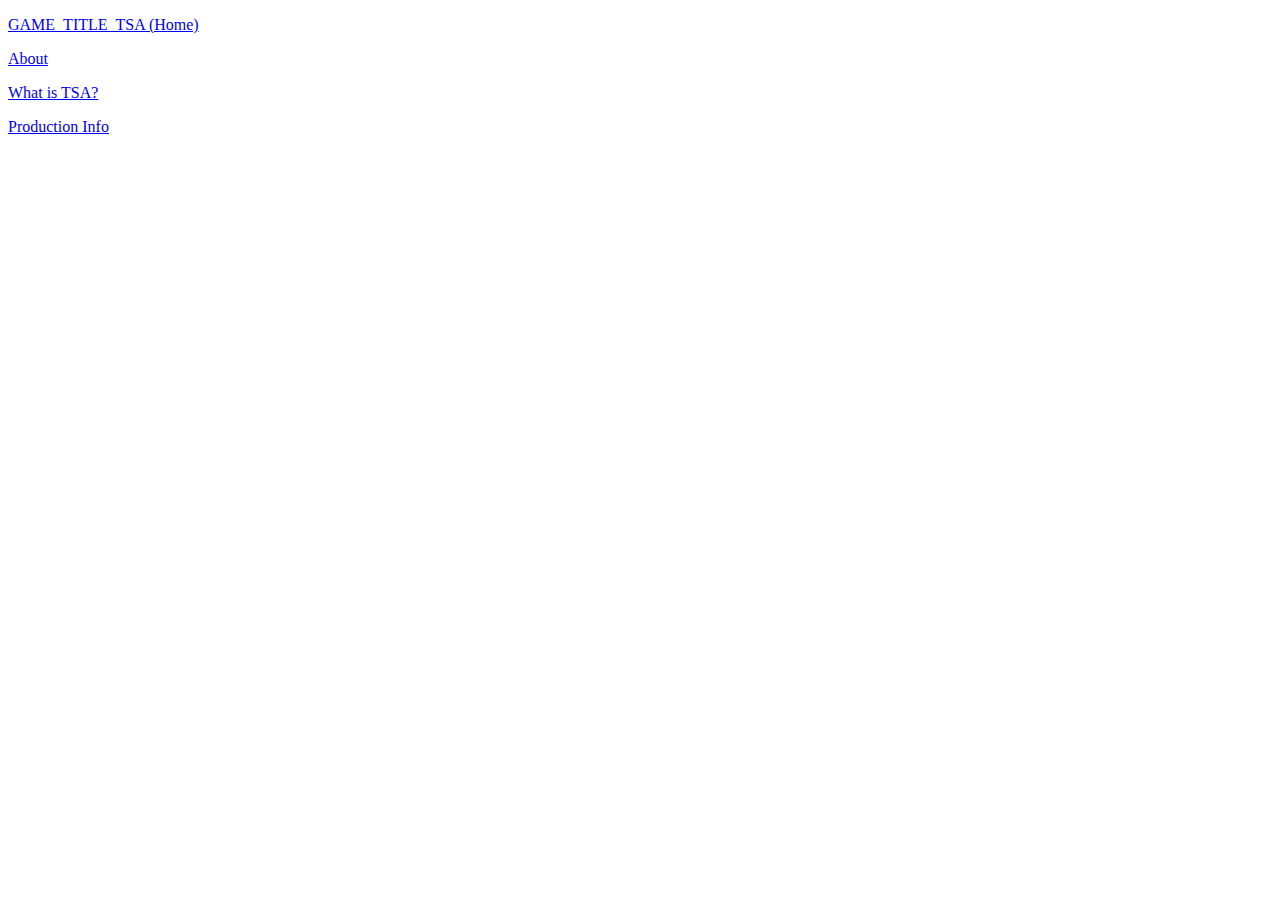
==== index.html @ 71a2e471 "Add files via upload" ====
<!DOCTYPE html>
<html>
	<head>
		<link rel="stylesheet" href="index_main.css">
		<link rel="stylesheet" href="stylesheet_main.css">
		<link rel="stylesheet" href="index_menu.css">
		<title>GAME_TITLE_TSA</title>

		<meta name="description" content="GAME_TITLE_TSA MADE BY US">
		<meta charset="UTF-8">
	</head>

	<body>
		<div class="ALL">


			<div class="menu">
                <a id="menutext2" href="/Users/tyler/Desktop/TSA/GAME_WEBSITE_V1/index.html"><p>GAME_TITLE_TSA (Home)</p></a> 
                <a id="menutext3" href="/Users/tyler/Desktop/TSA/GAME_WEBSITE_V1/about.html"><p>About</p></a>
                <a id="menutext4" href="/Users/tyler/Desktop/TSA/GAME_WEBSITE_V1/TSA.html"><p>What is TSA?</p></a>
                <a id="menutext5" href="/Users/tyler/Desktop/TSA/GAME_WEBSITE_V1/production_info.html"><p>Production Info</p></a>
			</div>

			<div class="gameHolder">
				<!-- place the game JS file or whatever it uses in here (or add it somehow you know what I mean) -->
				<div class="PLACEHOLDER-FOR-THE-GAME">

				</div>

			</div>
		<div>
	</body>

</html>
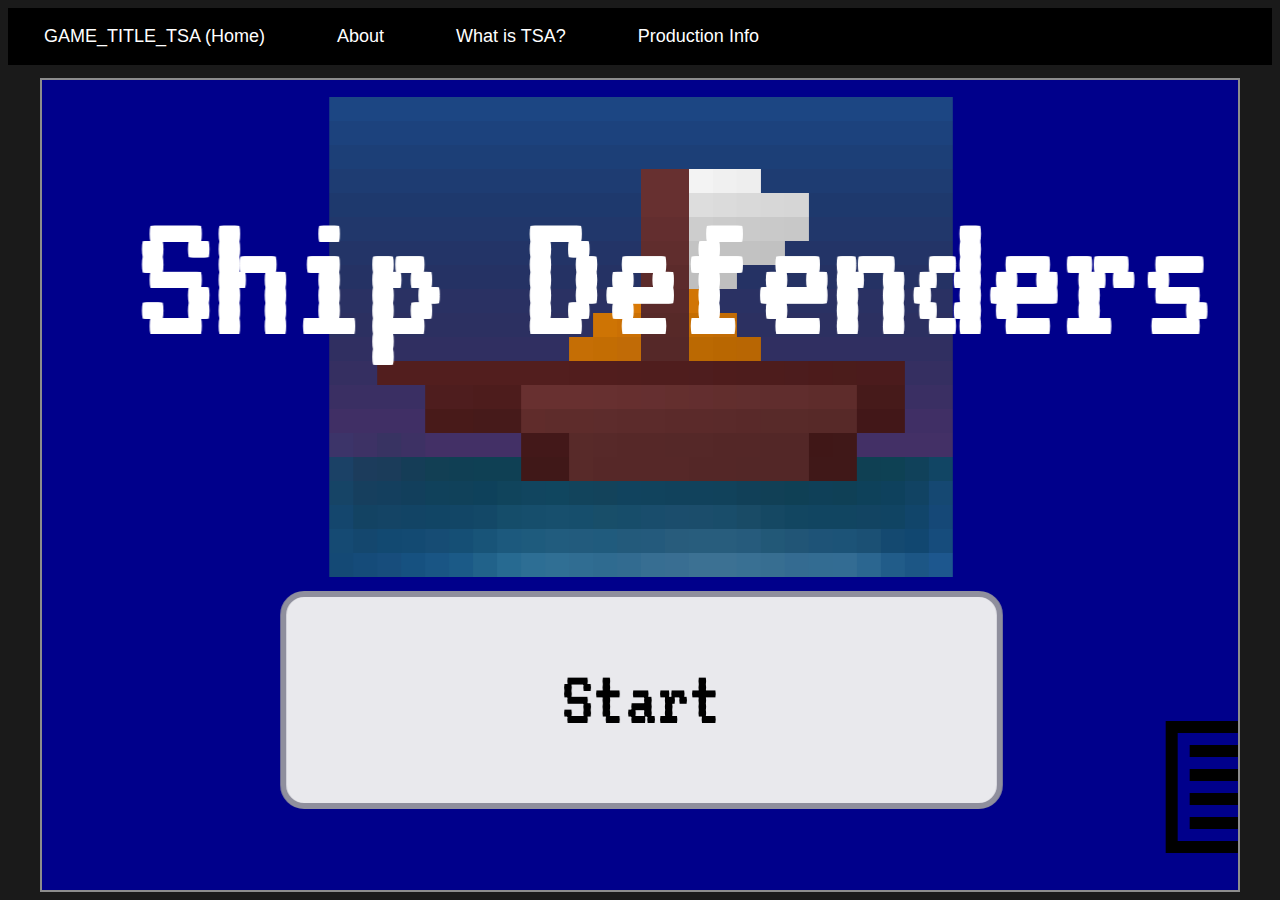
==== commit 74ed6228: "Add files via upload" ====
--- a/index.html
+++ b/index.html
@@ -15,10 +15,10 @@
 
 
 			<div class="menu">
-                <a id="menutext2" href="/Users/tyler/Desktop/TSA/GAME_WEBSITE_V1/index.html"><p>GAME_TITLE_TSA (Home)</p></a> 
-                <a id="menutext3" href="/Users/tyler/Desktop/TSA/GAME_WEBSITE_V1/about.html"><p>About</p></a>
-                <a id="menutext4" href="/Users/tyler/Desktop/TSA/GAME_WEBSITE_V1/TSA.html"><p>What is TSA?</p></a>
-                <a id="menutext5" href="/Users/tyler/Desktop/TSA/GAME_WEBSITE_V1/production_info.html"><p>Production Info</p></a>
+                <a id="menutext2" href="/index.html"><p>GAME_TITLE_TSA (Home)</p></a> 
+                <a id="menutext3" href="/about.html"><p>About</p></a>
+                <a id="menutext4" href="/TSA.html"><p>What is TSA?</p></a>
+                <a id="menutext5" href="/production_info.html"><p>Production Info</p></a>
 			</div>
 
 			<div class="gameHolder">
--- a/index_main.css
+++ b/index_main.css
@@ -0,0 +1,22 @@
+/* Index MAIN */
+
+/* gameholder */
+.gameHolder {
+    background-image: linear-gradient(to top, rgb(20, 20, 20),black);
+    margin-top: 1%;
+    margin-left: 2.5%;
+    margin-right: 2.5%;
+    text-align: center;
+    height: 90vh;
+}
+.PLACEHOLDER-FOR-THE-GAME {
+    height: 90vh;
+    background-image: url(/images/hsip.png);
+    background-repeat: no-repeat;
+    background-attachment: scroll;
+    background-position: center;
+    background-size:auto;
+    border-style: double;
+    border-color: rgb(140, 140, 140);
+    border-width: 2px;
+}--- a/stylesheet_main.css
+++ b/stylesheet_main.css
@@ -0,0 +1,25 @@
+/* Begin Stylesheet */
+
+/* main background info */
+body {
+    background-color: rgb(26, 26, 26);
+}
+
+/* Text Style */
+a {
+    font-family: "San Francisco", sans-serif;
+    font-weight: 100
+}
+
+/* fonts */
+@font-face {
+    font-family: "San Francisco";
+    font-weight: 400;
+    src: url("https://applesocial.s3.amazonaws.com/assets/styles/fonts/sanfrancisco/sanfranciscodisplay-regular-webfont.woff");
+  }
+
+
+/* PDF view for production_info.html */
+#pdf {
+    margin-left: 10%;
+}
--- a/index_menu.css
+++ b/index_menu.css
@@ -0,0 +1,100 @@
+
+
+
+/* Menu */
+.menu {
+    overflow: hidden;
+    background-color: #000000;
+    top: 0px;
+    width: 100%;
+  }
+  .menu a {
+    float: left;
+    display: block;
+    color: #E4E4E4;
+    text-align: center;
+    padding: 0vh 4vh;
+    text-decoration: none;
+  }/* Menu */
+  #menutext1 {
+    background: linear-gradient(currentColor 0 0) bottom left/var(--underline-width, 0%) 0.1em no-repeat;
+    color: white;
+    display: inline-block;
+    text-decoration: none;
+    transition: background-size 0.5s;
+}
+#menutext1:hover {
+    --underline-width: 100%;
+    background-color: grey;
+    transition: 0.5s;
+  }
+
+  #menutext2 {
+    background: linear-gradient(currentColor 0 0) bottom left/var(--underline-width, 0%) 0.1em no-repeat;
+    color: white;
+    display: inline-block;
+    text-decoration: none;
+    transition: background-size 0.5s;
+}
+#menutext2:hover {
+    --underline-width: 100%;
+    background-color: grey;
+    transition: 0.5s;
+  }
+
+  #menutext3 {
+    background: linear-gradient(currentColor 0 0) bottom left/var(--underline-width, 0%) 0.1em no-repeat;
+    color: white;
+    display: inline-block;
+    text-decoration: none;
+    transition: background-size 0.5s;
+}
+#menutext3:hover {
+    --underline-width: 100%;
+    background-color: grey;
+    transition: 0.5s;
+  }
+
+  #menutext4 {
+    background: linear-gradient(currentColor 0 0) bottom left/var(--underline-width, 0%) 0.1em no-repeat;
+    color: white;
+    display: inline-block;
+    text-decoration: none;
+    transition: background-size 0.5s;
+}
+#menutext4:hover {
+    --underline-width: 100%;
+    background-color: grey;
+    transition: 0.5s;
+  }
+
+  #menutext5 {
+    background: linear-gradient(currentColor 0 0) bottom left/var(--underline-width, 0%) 0.1em no-repeat;
+    color: white;
+    display: inline-block;
+    text-decoration: none;
+    transition: background-size 0.5s;
+}
+#menutext5:hover {
+    --underline-width: 100%;
+    background-color: grey;
+    transition: 0.5s;
+  }
+
+  #menutext6 {
+    background: linear-gradient(currentColor 0 0) bottom left/var(--underline-width, 0%) 0.1em no-repeat;
+    color: white;
+    display: inline-block;
+    text-decoration: none;
+    transition: background-size 0.5s;
+    font-family: "San Francisco", sans-serif;
+    font-weight: 400;
+}
+#menutext6:hover {
+    --underline-width: 100%;
+    background-color: grey;
+    transition: 0.5s;
+  }
+#menutext2,#menutext3,#menutext4,#menutext5 {
+    font-size: 2vh;
+}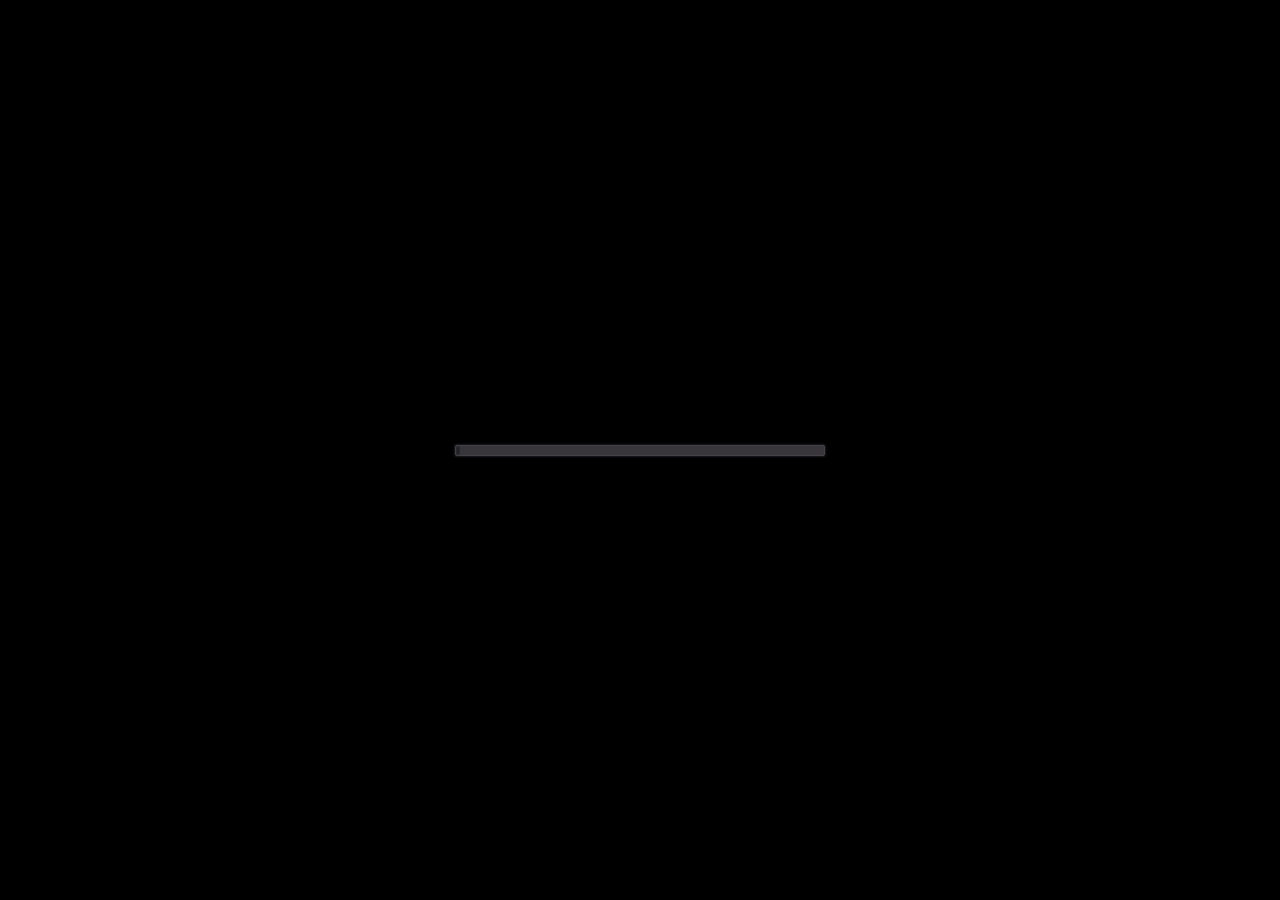
==== commit 93a89f25: "Add files via upload" ====
--- a/index.html
+++ b/index.html
@@ -1,34 +1,248 @@
 <!DOCTYPE html>
-<html>
-	<head>
-		<link rel="stylesheet" href="index_main.css">
-		<link rel="stylesheet" href="stylesheet_main.css">
-		<link rel="stylesheet" href="index_menu.css">
-		<title>GAME_TITLE_TSA</title>
-
-		<meta name="description" content="GAME_TITLE_TSA MADE BY US">
-		<meta charset="UTF-8">
-	</head>
-
-	<body>
-		<div class="ALL">
-
-
-			<div class="menu">
-                <a id="menutext2" href="/index.html"><p>GAME_TITLE_TSA (Home)</p></a> 
-                <a id="menutext3" href="/about.html"><p>About</p></a>
-                <a id="menutext4" href="/TSA.html"><p>What is TSA?</p></a>
-                <a id="menutext5" href="/production_info.html"><p>Production Info</p></a>
-			</div>
-
-			<div class="gameHolder">
-				<!-- place the game JS file or whatever it uses in here (or add it somehow you know what I mean) -->
-				<div class="PLACEHOLDER-FOR-THE-GAME">
-
-				</div>
-
-			</div>
-		<div>
-	</body>
-
-</html>+<html xmlns='http://www.w3.org/1999/xhtml' lang='' xml:lang=''>
+<head>
+	<meta charset='utf-8' />
+	<meta name='viewport' content='width=device-width, user-scalable=no' />
+	<title>Tsa Game</title>
+	<style type='text/css'>
+
+		body {
+			touch-action: none;
+			margin: 0;
+			border: 0 none;
+			padding: 0;
+			text-align: center;
+			background-color: black;
+		}
+
+		#canvas {
+			display: block;
+			margin: 0;
+			color: white;
+		}
+
+		#canvas:focus {
+			outline: none;
+		}
+
+		.godot {
+			font-family: 'Noto Sans', 'Droid Sans', Arial, sans-serif;
+			color: #e0e0e0;
+			background-color: #3b3943;
+			background-image: linear-gradient(to bottom, #403e48, #35333c);
+			border: 1px solid #45434e;
+			box-shadow: 0 0 1px 1px #2f2d35;
+		}
+
+
+		/* Status display
+		 * ============== */
+
+		#status {
+			position: absolute;
+			left: 0;
+			top: 0;
+			right: 0;
+			bottom: 0;
+			display: flex;
+			justify-content: center;
+			align-items: center;
+			/* don't consume click events - make children visible explicitly */
+			visibility: hidden;
+		}
+
+		#status-progress {
+			width: 366px;
+			height: 7px;
+			background-color: #38363A;
+			border: 1px solid #444246;
+			padding: 1px;
+			box-shadow: 0 0 2px 1px #1B1C22;
+			border-radius: 2px;
+			visibility: visible;
+		}
+
+		@media only screen and (orientation:portrait) {
+			#status-progress {
+				width: 61.8%;
+			}
+		}
+
+		#status-progress-inner {
+			height: 100%;
+			width: 0;
+			box-sizing: border-box;
+			transition: width 0.5s linear;
+			background-color: #202020;
+			border: 1px solid #222223;
+			box-shadow: 0 0 1px 1px #27282E;
+			border-radius: 3px;
+		}
+
+		#status-indeterminate {
+			height: 42px;
+			visibility: visible;
+			position: relative;
+		}
+
+		#status-indeterminate > div {
+			width: 4.5px;
+			height: 0;
+			border-style: solid;
+			border-width: 9px 3px 0 3px;
+			border-color: #2b2b2b transparent transparent transparent;
+			transform-origin: center 21px;
+			position: absolute;
+		}
+
+		#status-indeterminate > div:nth-child(1) { transform: rotate( 22.5deg); }
+		#status-indeterminate > div:nth-child(2) { transform: rotate( 67.5deg); }
+		#status-indeterminate > div:nth-child(3) { transform: rotate(112.5deg); }
+		#status-indeterminate > div:nth-child(4) { transform: rotate(157.5deg); }
+		#status-indeterminate > div:nth-child(5) { transform: rotate(202.5deg); }
+		#status-indeterminate > div:nth-child(6) { transform: rotate(247.5deg); }
+		#status-indeterminate > div:nth-child(7) { transform: rotate(292.5deg); }
+		#status-indeterminate > div:nth-child(8) { transform: rotate(337.5deg); }
+
+		#status-notice {
+			margin: 0 100px;
+			line-height: 1.3;
+			visibility: visible;
+			padding: 4px 6px;
+			visibility: visible;
+		}
+	</style>
+<link id='-gd-engine-icon' rel='icon' type='image/png' href='index.icon.png' />
+<link rel='apple-touch-icon' href='index.apple-touch-icon.png'/>
+
+</head>
+<body>
+	<canvas id='canvas'>
+		HTML5 canvas appears to be unsupported in the current browser.<br />
+		Please try updating or use a different browser.
+	</canvas>
+	<div id='status'>
+		<div id='status-progress' style='display: none;' oncontextmenu='event.preventDefault();'><div id ='status-progress-inner'></div></div>
+		<div id='status-indeterminate' style='display: none;' oncontextmenu='event.preventDefault();'>
+			<div></div>
+			<div></div>
+			<div></div>
+			<div></div>
+			<div></div>
+			<div></div>
+			<div></div>
+			<div></div>
+		</div>
+		<div id='status-notice' class='godot' style='display: none;'></div>
+	</div>
+
+	<script type='text/javascript' src='index.js'></script>
+	<script type='text/javascript'>//<![CDATA[
+
+		const GODOT_CONFIG = {"args":[],"canvasResizePolicy":2,"executable":"index","experimentalVK":false,"fileSizes":{"index.pck":19251568,"index.wasm":17862218},"focusCanvas":true,"gdnativeLibs":[]};
+		var engine = new Engine(GODOT_CONFIG);
+
+		(function() {
+			const INDETERMINATE_STATUS_STEP_MS = 100;
+			var statusProgress = document.getElementById('status-progress');
+			var statusProgressInner = document.getElementById('status-progress-inner');
+			var statusIndeterminate = document.getElementById('status-indeterminate');
+			var statusNotice = document.getElementById('status-notice');
+
+			var initializing = true;
+			var statusMode = 'hidden';
+
+			var animationCallbacks = [];
+			function animate(time) {
+				animationCallbacks.forEach(callback => callback(time));
+				requestAnimationFrame(animate);
+			}
+			requestAnimationFrame(animate);
+
+			function setStatusMode(mode) {
+
+				if (statusMode === mode || !initializing)
+					return;
+				[statusProgress, statusIndeterminate, statusNotice].forEach(elem => {
+					elem.style.display = 'none';
+				});
+				animationCallbacks = animationCallbacks.filter(function(value) {
+					return (value != animateStatusIndeterminate);
+				});
+				switch (mode) {
+					case 'progress':
+						statusProgress.style.display = 'block';
+						break;
+					case 'indeterminate':
+						statusIndeterminate.style.display = 'block';
+						animationCallbacks.push(animateStatusIndeterminate);
+						break;
+					case 'notice':
+						statusNotice.style.display = 'block';
+						break;
+					case 'hidden':
+						break;
+					default:
+						throw new Error('Invalid status mode');
+				}
+				statusMode = mode;
+			}
+
+			function animateStatusIndeterminate(ms) {
+				var i = Math.floor(ms / INDETERMINATE_STATUS_STEP_MS % 8);
+				if (statusIndeterminate.children[i].style.borderTopColor == '') {
+					Array.prototype.slice.call(statusIndeterminate.children).forEach(child => {
+						child.style.borderTopColor = '';
+					});
+					statusIndeterminate.children[i].style.borderTopColor = '#dfdfdf';
+				}
+			}
+
+			function setStatusNotice(text) {
+				while (statusNotice.lastChild) {
+					statusNotice.removeChild(statusNotice.lastChild);
+				}
+				var lines = text.split('\n');
+				lines.forEach((line) => {
+					statusNotice.appendChild(document.createTextNode(line));
+					statusNotice.appendChild(document.createElement('br'));
+				});
+			};
+
+			function displayFailureNotice(err) {
+				var msg = err.message || err;
+				console.error(msg);
+				setStatusNotice(msg);
+				setStatusMode('notice');
+				initializing = false;
+			};
+
+			if (!Engine.isWebGLAvailable()) {
+				displayFailureNotice('WebGL not available');
+			} else {
+				setStatusMode('indeterminate');
+				engine.startGame({
+					'onProgress': function (current, total) {
+						if (total > 0) {
+							statusProgressInner.style.width = current/total * 100 + '%';
+							setStatusMode('progress');
+							if (current === total) {
+								// wait for progress bar animation
+								setTimeout(() => {
+									setStatusMode('indeterminate');
+								}, 500);
+							}
+						} else {
+							setStatusMode('indeterminate');
+						}
+					},
+				}).then(() => {
+					setStatusMode('hidden');
+					initializing = false;
+				}, displayFailureNotice);
+			}
+		})();
+	//]]></script>
+</body>
+</html>
+
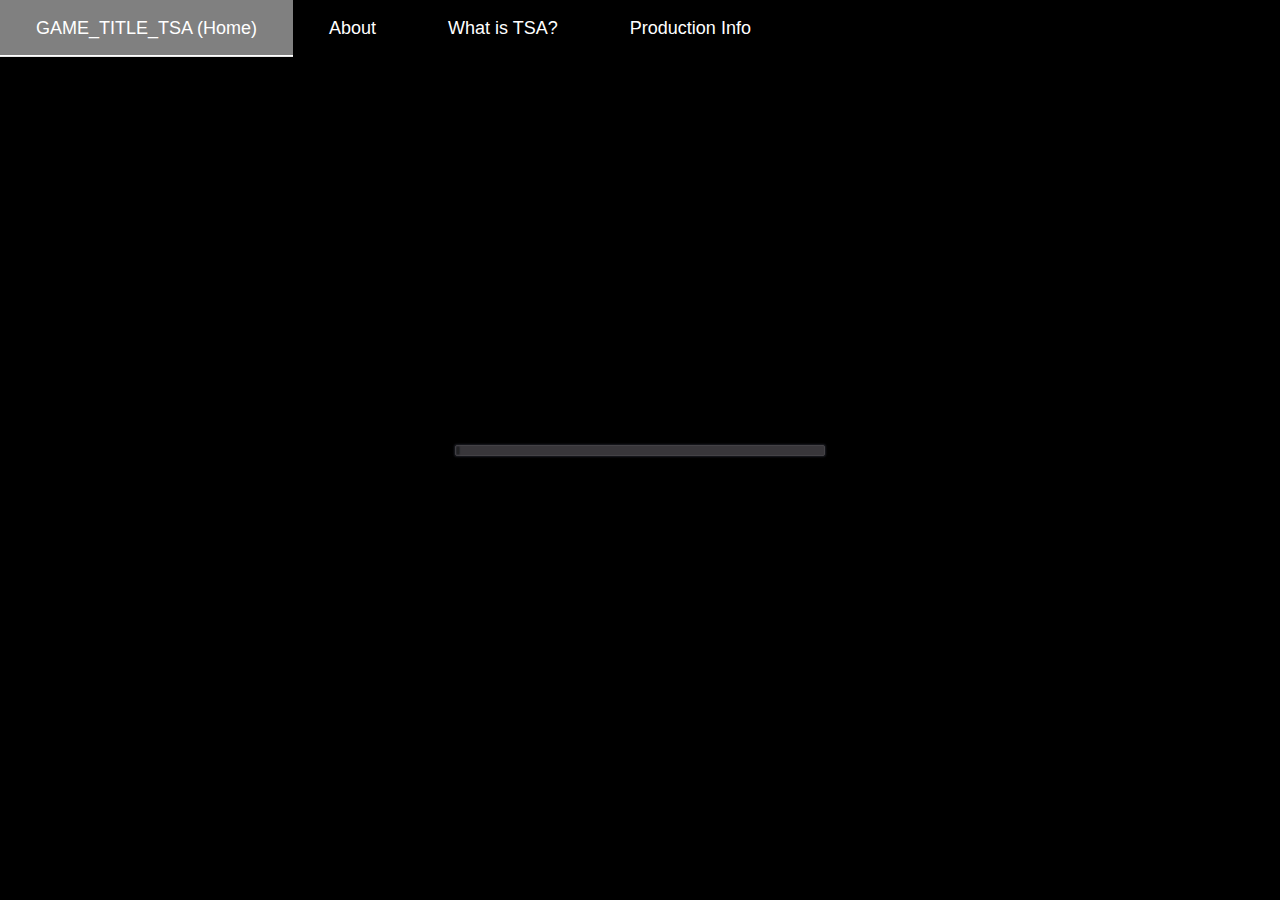
==== commit 77fbadb7: "Add files via upload" ====
--- a/index.html
+++ b/index.html
@@ -4,6 +4,9 @@
 	<meta charset='utf-8' />
 	<meta name='viewport' content='width=device-width, user-scalable=no' />
 	<title>Tsa Game</title>
+	<link rel="stylesheet" href="index_main.css">
+	<link rel="stylesheet" href="stylesheet_main.css">
+	<link rel="stylesheet" href="index_menu.css">
 	<style type='text/css'>
 
 		body {
@@ -117,6 +120,12 @@
 
 </head>
 <body>
+	<div class="menu">
+		<a id="menutext2" href="/index.html"><p>GAME_TITLE_TSA (Home)</p></a> 
+		<a id="menutext3" href="/about.html"><p>About</p></a>
+		<a id="menutext4" href="/TSA.html"><p>What is TSA?</p></a>
+		<a id="menutext5" href="/production_info.html"><p>Production Info</p></a>
+	</div>
 	<canvas id='canvas'>
 		HTML5 canvas appears to be unsupported in the current browser.<br />
 		Please try updating or use a different browser.
--- a/index_main.css
+++ b/index_main.css
@@ -0,0 +1,22 @@
+/* Index MAIN */
+
+/* gameholder */
+.gameHolder {
+    background-image: linear-gradient(to top, rgb(20, 20, 20),black);
+    margin-top: 1%;
+    margin-left: 2.5%;
+    margin-right: 2.5%;
+    text-align: center;
+    height: 90vh;
+}
+.PLACEHOLDER-FOR-THE-GAME {
+    height: 90vh;
+    background-image: url(/images/hsip.png);
+    background-repeat: no-repeat;
+    background-attachment: scroll;
+    background-position: center;
+    background-size:auto;
+    border-style: double;
+    border-color: rgb(140, 140, 140);
+    border-width: 2px;
+}--- a/stylesheet_main.css
+++ b/stylesheet_main.css
@@ -0,0 +1,25 @@
+/* Begin Stylesheet */
+
+/* main background info */
+body {
+    background-color: rgb(26, 26, 26);
+}
+
+/* Text Style */
+a {
+    font-family: "San Francisco", sans-serif;
+    font-weight: 100
+}
+
+/* fonts */
+@font-face {
+    font-family: "San Francisco";
+    font-weight: 400;
+    src: url("https://applesocial.s3.amazonaws.com/assets/styles/fonts/sanfrancisco/sanfranciscodisplay-regular-webfont.woff");
+  }
+
+
+/* PDF view for production_info.html */
+#pdf {
+    margin-left: 10%;
+}
--- a/index_menu.css
+++ b/index_menu.css
@@ -0,0 +1,100 @@
+
+
+
+/* Menu */
+.menu {
+    overflow: hidden;
+    background-color: #000000;
+    top: 0px;
+    width: 100%;
+  }
+  .menu a {
+    float: left;
+    display: block;
+    color: #E4E4E4;
+    text-align: center;
+    padding: 0vh 4vh;
+    text-decoration: none;
+  }/* Menu */
+  #menutext1 {
+    background: linear-gradient(currentColor 0 0) bottom left/var(--underline-width, 0%) 0.1em no-repeat;
+    color: white;
+    display: inline-block;
+    text-decoration: none;
+    transition: background-size 0.5s;
+}
+#menutext1:hover {
+    --underline-width: 100%;
+    background-color: grey;
+    transition: 0.5s;
+  }
+
+  #menutext2 {
+    background: linear-gradient(currentColor 0 0) bottom left/var(--underline-width, 0%) 0.1em no-repeat;
+    color: white;
+    display: inline-block;
+    text-decoration: none;
+    transition: background-size 0.5s;
+}
+#menutext2:hover {
+    --underline-width: 100%;
+    background-color: grey;
+    transition: 0.5s;
+  }
+
+  #menutext3 {
+    background: linear-gradient(currentColor 0 0) bottom left/var(--underline-width, 0%) 0.1em no-repeat;
+    color: white;
+    display: inline-block;
+    text-decoration: none;
+    transition: background-size 0.5s;
+}
+#menutext3:hover {
+    --underline-width: 100%;
+    background-color: grey;
+    transition: 0.5s;
+  }
+
+  #menutext4 {
+    background: linear-gradient(currentColor 0 0) bottom left/var(--underline-width, 0%) 0.1em no-repeat;
+    color: white;
+    display: inline-block;
+    text-decoration: none;
+    transition: background-size 0.5s;
+}
+#menutext4:hover {
+    --underline-width: 100%;
+    background-color: grey;
+    transition: 0.5s;
+  }
+
+  #menutext5 {
+    background: linear-gradient(currentColor 0 0) bottom left/var(--underline-width, 0%) 0.1em no-repeat;
+    color: white;
+    display: inline-block;
+    text-decoration: none;
+    transition: background-size 0.5s;
+}
+#menutext5:hover {
+    --underline-width: 100%;
+    background-color: grey;
+    transition: 0.5s;
+  }
+
+  #menutext6 {
+    background: linear-gradient(currentColor 0 0) bottom left/var(--underline-width, 0%) 0.1em no-repeat;
+    color: white;
+    display: inline-block;
+    text-decoration: none;
+    transition: background-size 0.5s;
+    font-family: "San Francisco", sans-serif;
+    font-weight: 400;
+}
+#menutext6:hover {
+    --underline-width: 100%;
+    background-color: grey;
+    transition: 0.5s;
+  }
+#menutext2,#menutext3,#menutext4,#menutext5 {
+    font-size: 2vh;
+}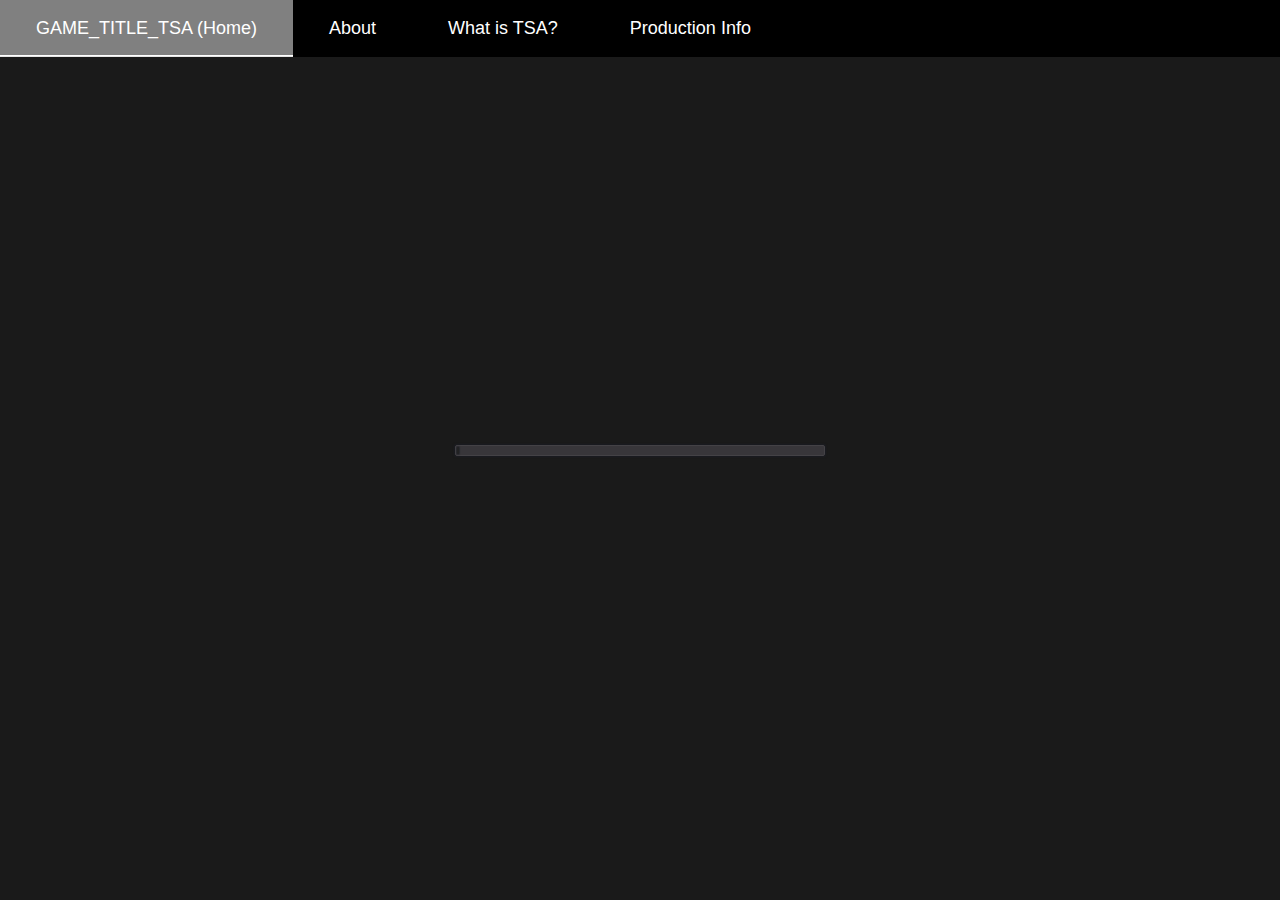
==== commit e4371e00: "Add files via upload" ====
--- a/index.html
+++ b/index.html
@@ -3,118 +3,10 @@
 <head>
 	<meta charset='utf-8' />
 	<meta name='viewport' content='width=device-width, user-scalable=no' />
-	<title>Tsa Game</title>
+	<title>Signal Sync</title>
 	<link rel="stylesheet" href="index_main.css">
 	<link rel="stylesheet" href="stylesheet_main.css">
 	<link rel="stylesheet" href="index_menu.css">
-	<style type='text/css'>
-
-		body {
-			touch-action: none;
-			margin: 0;
-			border: 0 none;
-			padding: 0;
-			text-align: center;
-			background-color: black;
-		}
-
-		#canvas {
-			display: block;
-			margin: 0;
-			color: white;
-		}
-
-		#canvas:focus {
-			outline: none;
-		}
-
-		.godot {
-			font-family: 'Noto Sans', 'Droid Sans', Arial, sans-serif;
-			color: #e0e0e0;
-			background-color: #3b3943;
-			background-image: linear-gradient(to bottom, #403e48, #35333c);
-			border: 1px solid #45434e;
-			box-shadow: 0 0 1px 1px #2f2d35;
-		}
-
-
-		/* Status display
-		 * ============== */
-
-		#status {
-			position: absolute;
-			left: 0;
-			top: 0;
-			right: 0;
-			bottom: 0;
-			display: flex;
-			justify-content: center;
-			align-items: center;
-			/* don't consume click events - make children visible explicitly */
-			visibility: hidden;
-		}
-
-		#status-progress {
-			width: 366px;
-			height: 7px;
-			background-color: #38363A;
-			border: 1px solid #444246;
-			padding: 1px;
-			box-shadow: 0 0 2px 1px #1B1C22;
-			border-radius: 2px;
-			visibility: visible;
-		}
-
-		@media only screen and (orientation:portrait) {
-			#status-progress {
-				width: 61.8%;
-			}
-		}
-
-		#status-progress-inner {
-			height: 100%;
-			width: 0;
-			box-sizing: border-box;
-			transition: width 0.5s linear;
-			background-color: #202020;
-			border: 1px solid #222223;
-			box-shadow: 0 0 1px 1px #27282E;
-			border-radius: 3px;
-		}
-
-		#status-indeterminate {
-			height: 42px;
-			visibility: visible;
-			position: relative;
-		}
-
-		#status-indeterminate > div {
-			width: 4.5px;
-			height: 0;
-			border-style: solid;
-			border-width: 9px 3px 0 3px;
-			border-color: #2b2b2b transparent transparent transparent;
-			transform-origin: center 21px;
-			position: absolute;
-		}
-
-		#status-indeterminate > div:nth-child(1) { transform: rotate( 22.5deg); }
-		#status-indeterminate > div:nth-child(2) { transform: rotate( 67.5deg); }
-		#status-indeterminate > div:nth-child(3) { transform: rotate(112.5deg); }
-		#status-indeterminate > div:nth-child(4) { transform: rotate(157.5deg); }
-		#status-indeterminate > div:nth-child(5) { transform: rotate(202.5deg); }
-		#status-indeterminate > div:nth-child(6) { transform: rotate(247.5deg); }
-		#status-indeterminate > div:nth-child(7) { transform: rotate(292.5deg); }
-		#status-indeterminate > div:nth-child(8) { transform: rotate(337.5deg); }
-
-		#status-notice {
-			margin: 0 100px;
-			line-height: 1.3;
-			visibility: visible;
-			padding: 4px 6px;
-			visibility: visible;
-		}
-	</style>
 <link id='-gd-engine-icon' rel='icon' type='image/png' href='index.icon.png' />
 <link rel='apple-touch-icon' href='index.apple-touch-icon.png'/>
 
@@ -143,7 +35,7 @@
 			<div></div>
 		</div>
 		<div id='status-notice' class='godot' style='display: none;'></div>
-	</div>
+	</div id='gameWindow'>
 
 	<script type='text/javascript' src='index.js'></script>
 	<script type='text/javascript'>//<![CDATA[
--- a/index_main.css
+++ b/index_main.css
@@ -1,22 +1,106 @@
-/* Index MAIN */
 
-/* gameholder */
-.gameHolder {
-    background-image: linear-gradient(to top, rgb(20, 20, 20),black);
-    margin-top: 1%;
-    margin-left: 2.5%;
-    margin-right: 2.5%;
-    text-align: center;
-    height: 90vh;
-}
-.PLACEHOLDER-FOR-THE-GAME {
-    height: 90vh;
-    background-image: url(/images/hsip.png);
-    background-repeat: no-repeat;
-    background-attachment: scroll;
-    background-position: center;
-    background-size:auto;
-    border-style: double;
-    border-color: rgb(140, 140, 140);
-    border-width: 2px;
-}+		body {
+			touch-action: none;
+			margin: 0;
+			border: 0 none;
+			padding: 0;
+			text-align: center;
+			background-color: black;
+		}
+
+		#canvas {
+			display: block;
+			margin: 0;
+			color: white;
+		}
+
+		#canvas:focus {
+			outline: none;
+		}
+
+		.godot {
+			font-family: 'Noto Sans', 'Droid Sans', Arial, sans-serif;
+			color: #e0e0e0;
+			background-color: #3b3943;
+			background-image: linear-gradient(to bottom, #403e48, #35333c);
+			border: 1px solid #45434e;
+			box-shadow: 0 0 1px 1px #2f2d35;
+		}
+
+
+		/* Status display
+		 * ============== */
+
+		#status {
+			position: absolute;
+			left: 0;
+			top: 0;
+			right: 0;
+			bottom: 0;
+			display: flex;
+			justify-content: center;
+			align-items: center;
+			/* don't consume click events - make children visible explicitly */
+			visibility: hidden;
+		}
+
+		#status-progress {
+			width: 366px;
+			height: 7px;
+			background-color: #38363A;
+			border: 1px solid #444246;
+			padding: 1px;
+			box-shadow: 0 0 2px 1px #1B1C22;
+			border-radius: 2px;
+			visibility: visible;
+		}
+
+		@media only screen and (orientation:portrait) {
+			#status-progress {
+				width: 61.8%;
+			}
+		}
+
+		#status-progress-inner {
+			height: 100%;
+			width: 0;
+			box-sizing: border-box;
+			transition: width 0.5s linear;
+			background-color: #202020;
+			border: 1px solid #222223;
+			box-shadow: 0 0 1px 1px #27282E;
+			border-radius: 3px;
+		}
+
+		#status-indeterminate {
+			height: 42px;
+			visibility: visible;
+			position: relative;
+		}
+
+		#status-indeterminate > div {
+			width: 4.5px;
+			height: 0;
+			border-style: solid;
+			border-width: 9px 3px 0 3px;
+			border-color: #2b2b2b transparent transparent transparent;
+			transform-origin: center 21px;
+			position: absolute;
+		}
+
+		#status-indeterminate > div:nth-child(1) { transform: rotate( 22.5deg); }
+		#status-indeterminate > div:nth-child(2) { transform: rotate( 67.5deg); }
+		#status-indeterminate > div:nth-child(3) { transform: rotate(112.5deg); }
+		#status-indeterminate > div:nth-child(4) { transform: rotate(157.5deg); }
+		#status-indeterminate > div:nth-child(5) { transform: rotate(202.5deg); }
+		#status-indeterminate > div:nth-child(6) { transform: rotate(247.5deg); }
+		#status-indeterminate > div:nth-child(7) { transform: rotate(292.5deg); }
+		#status-indeterminate > div:nth-child(8) { transform: rotate(337.5deg); }
+
+		#status-notice {
+			margin: 0 100px;
+			line-height: 1.3;
+			visibility: visible;
+			padding: 4px 6px;
+			visibility: visible;
+		}